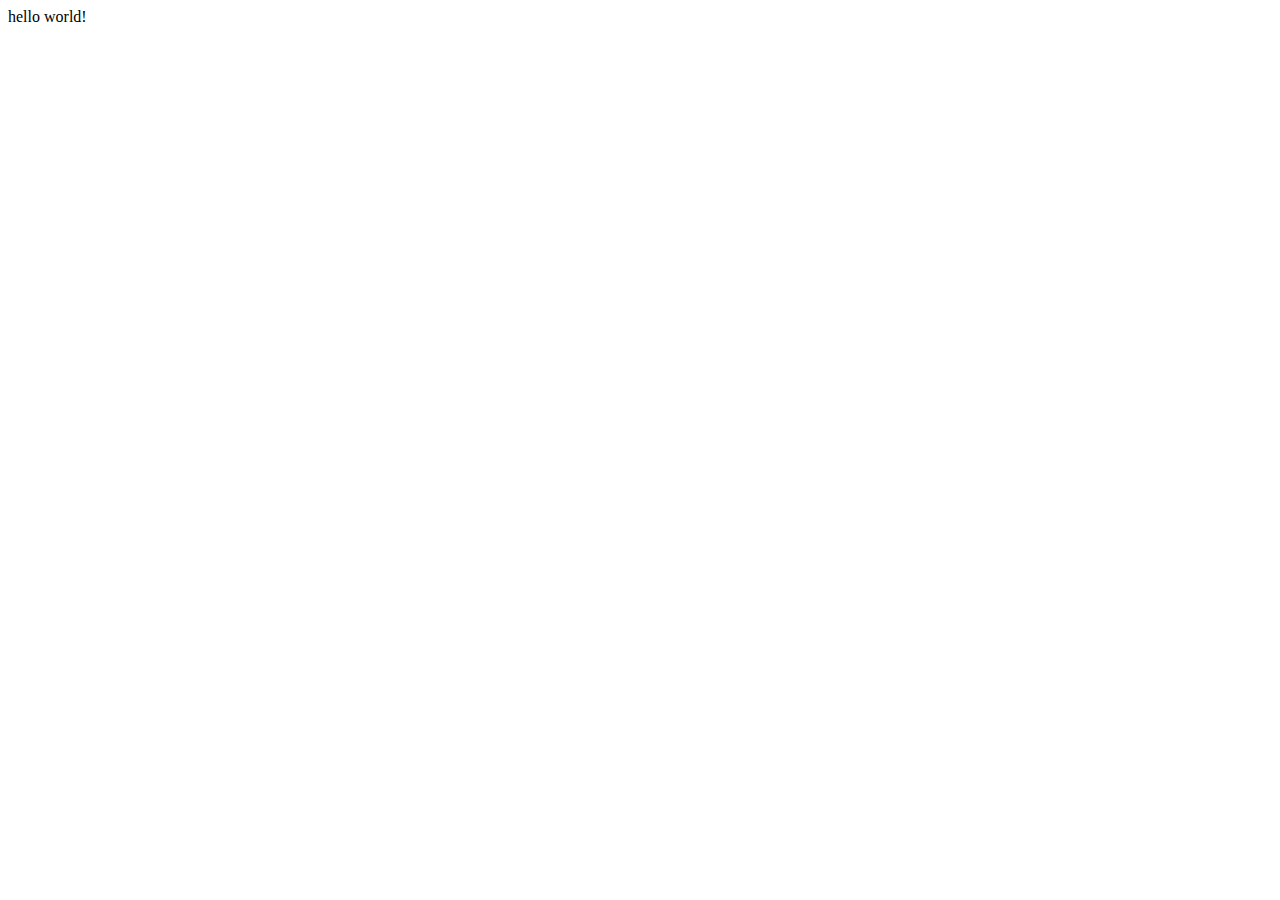
==== index.html @ 306cf789 "Create index.html" ====
<!DOCTYPE html>
<html lang="en">

<head>
    <meta charset="UTF-8">
    <meta name="viewport" content="width=device-width, initial-scale=1.0">
    <title>Document</title>
</head>

<body>
    hello world!
</body>

</html>
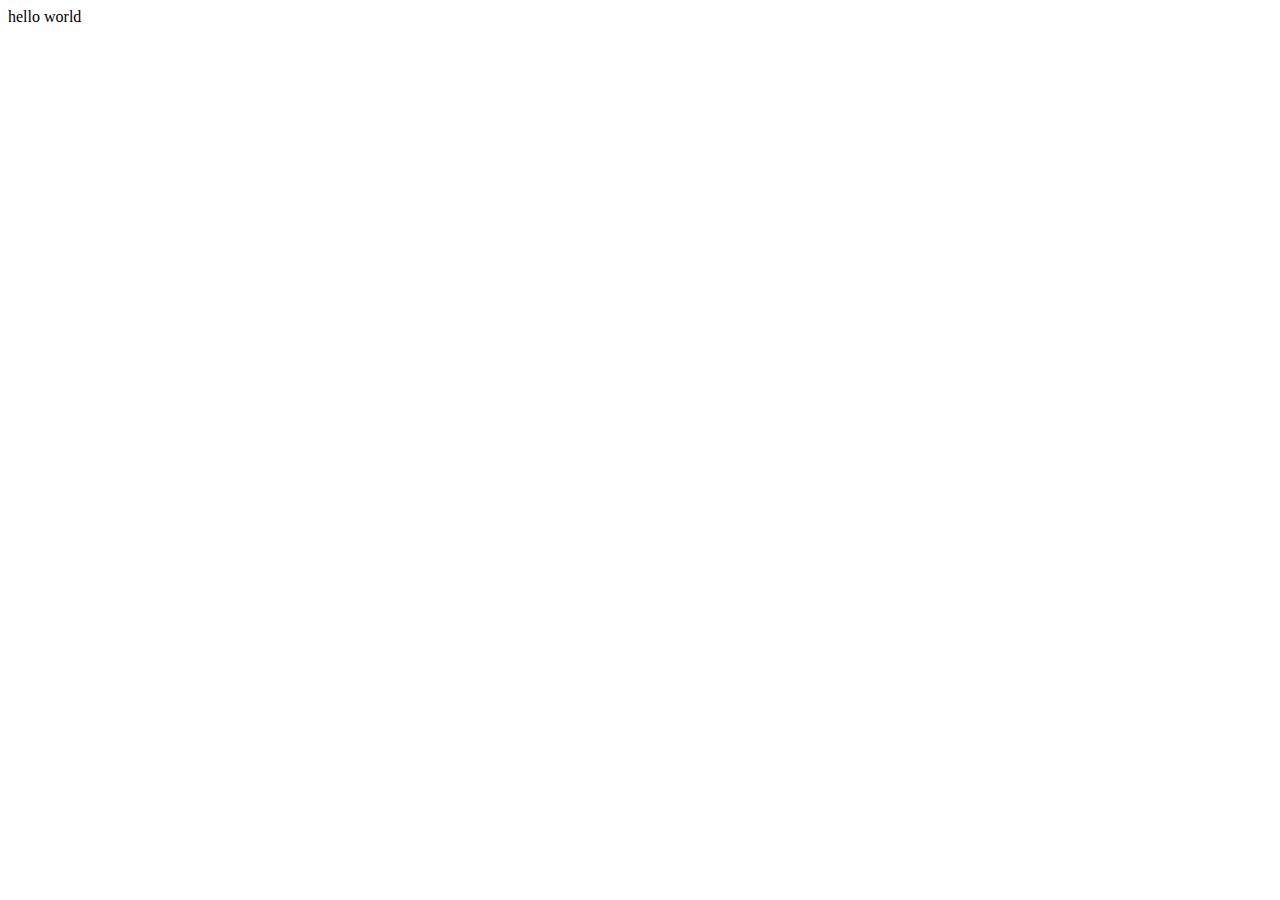
==== commit 878fdb2d: "index.html" ====
--- a/index.html
+++ b/index.html
@@ -8,7 +8,7 @@
 </head>
 
 <body>
-    hello world!
+    hello world
 </body>
 
 </html>